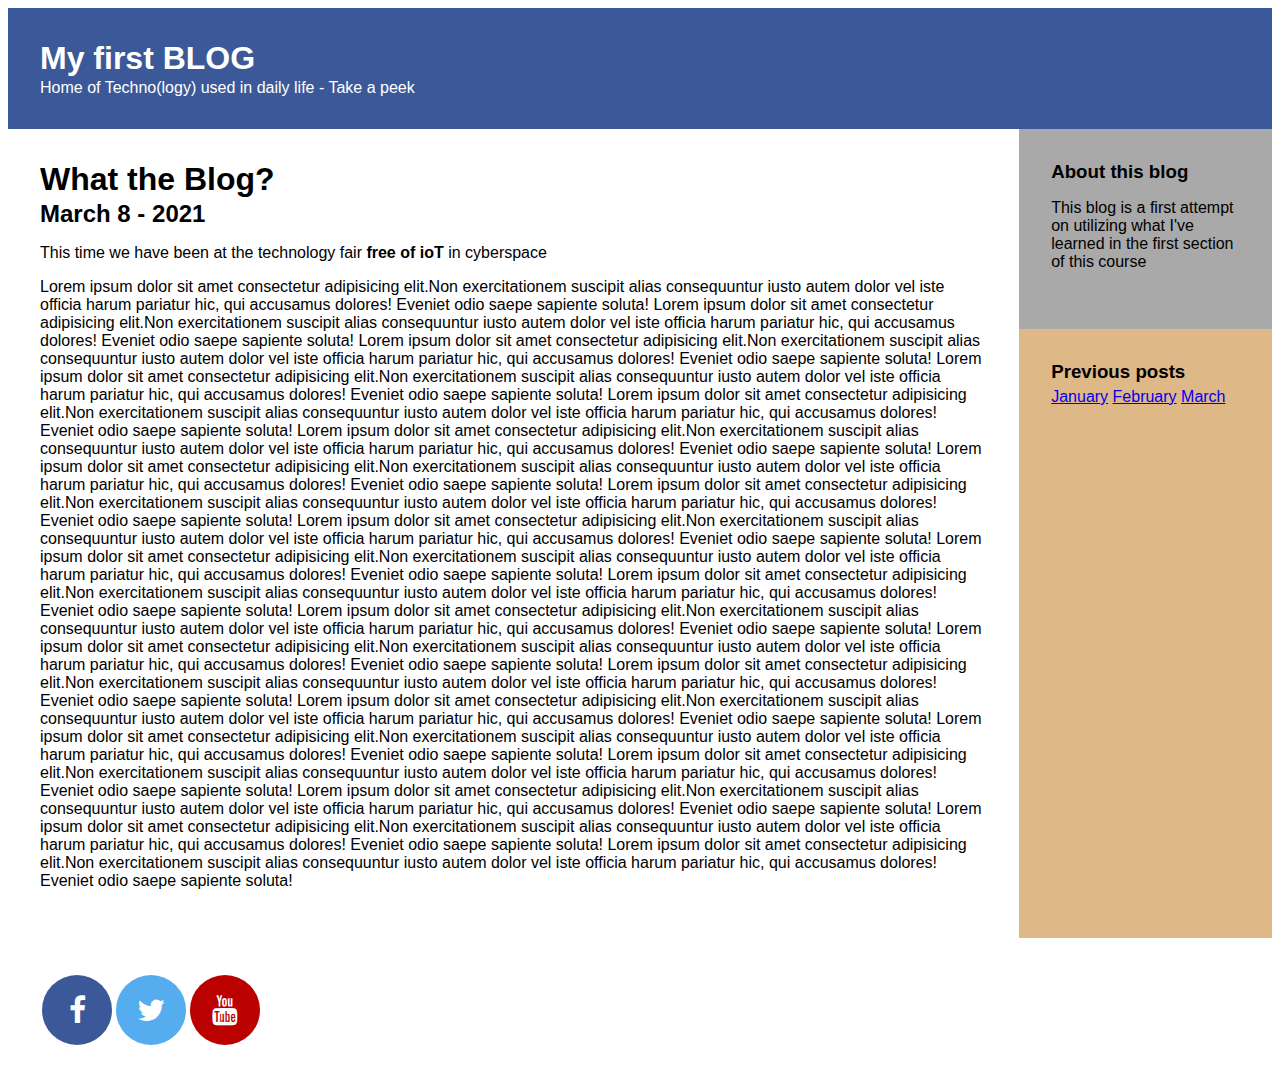
==== index.html @ 17d87091 "more aria labels" ====
<!DOCTYPE html>
<html lang="en">
  <head>
    <meta charset="utf-8" />
    <title>Bloggin'</title>
    <meta
      content="width=device-width, initial-scale=1"
      name="viewport"
    />
    <link rel="stylesheet" href="css/style.css">
  </head>

  <body>
    <div class="container">
      <div id="header" class="box">
        <section aria-labelledby="titleblog">
        <h1 id="titleblog">My first BLOG</h1>
        <body>Home of Techno(logy) used in daily life - Take a peek</body>
        </section>
      </div>
    <div id="content" class="box">
      <body>
        <section aria-labelledby="whattheblog">
          <h1 id="whattheblog">What the Blog?</h1>
          <h2>March 8 - 2021</h2>
          <p>This time we have been at the technology fair <b>free of ioT</b> in cyberspace
          <p id="jojo"></p>
          <script>
            var str = "Lorem ipsum dolor sit amet consectetur adipisicing elit." +
                      "Non exercitationem suscipit alias consequuntur iusto autem " +
                      "dolor vel iste officia harum pariatur hic, qui accusamus dolores! " +
                      "Eveniet odio saepe sapiente soluta! "
            document.getElementById("jojo").innerHTML = str.repeat(20);
          </script>
        </section>
      </body>
    </div>
    <div id="aboutus" class="box">
      <section aria-labelledby="about">
        <h3 id="about">About this blog</h3>
        <p>This blog is a first attempt on utilizing what I've learned in the first section of this course</p>
      </section>
    </div>
    <div id="sidebar" class="box">
      <div role="navigation" aria-labelledby="prevpost">
        <h3 id="prevpost">Previous posts</h3>
        <a href='blog-post-january.html'>January</a>
        <a href='blog-post-february.html'>February</a>
        <a href='blog-post-march.html'>March</a>
      </div>
    </div>
    <div id="footer" class="box" role="navigation">
      <a href="#" class="fa fa-facebook" aria-label="Link to our Facebook page"></a>
      <a href="#" class="fa fa-twitter" aria-label="Link to our Twitter page"></a>
      <a href="#" class="fa fa-youtube" aria-label="Link to our YouTube channel"></a>
    </div>
  </div>
  </body>
</html>

<!--
    leesvoer
    https://developer.mozilla.org/en-US/docs/Web/CSS/Media_Queries/Using_media_queries
-->
---- css/style.css ----
/* social media icons */
@import "../css/social.css";

/* if theres not enough room
   lets stack everything on top of eachother */
.container{
    display:grid;
    grid-template: auto 1fr auto auto auto / 1fr;
    padding: 0;
    grid-template-areas: 
    "hd"
    "mn"
    "ab"
    "sd"
    "ft";
}

/* reset default margins on headers */
h1, h2, h3, h4 {
  margin: 0px;
}

/* and set new ones */
h2, h3 {
  margin-bottom: 5px;
}
h1, h4 {
  margin-bottom: 2px;
}

/* keep control of img sizes and position */
.imgsizehalf {
  width: 50%;
  height: 50%;
}
.imgsizequarter {
  width: 25%;
  height: 25%;
} 
.imgsizetimes2 {
  width: 200%;
  height: 200%;
}
.center {
  display: block;
  margin-left: auto;
  margin-right: auto;
  /* width: 50%; */
  width:100%;
  max-width:300px;
}

.box{
  display:flex;
  flex-direction:column;        /* direction to place elements: onder elkaar */
  font-family: 'Segoe UI', Tahoma, Geneva, Verdana, sans-serif;
  padding: 2em;
}

#header{
  grid-area: hd;
  /* background-image: url(../img/header-background.jpg); /* image courtesy of unsplash.com */
  background-color:#3B5998;      /* fallback background color if img fails to load*/
  height: auto;
  background-position: center;
  background-repeat: no-repeat;
  background-size: cover;
  position: relative;
  color: white;                     /* text color that is */
}

#footer{
  grid-area: ft;
  height:auto;
  content: center;
  flex-direction:row;
  background: white;
}

#sidebar{
  grid-area: sd;
  background: burlywood;
}

#aboutus{
  grid-area: ab;
  background:darkgray;
}

#content{
  grid-area: mn;
  overflow: hidden;
  padding: 2em;
}
  
/* Is there enough room? */
@media(min-width:769px){
  .container{
    display:grid;
    grid-template: auto minmax(200px,auto) 1fr auto / 80% 20%;
    padding: 0px;
    margin: 0px;
    grid-template-areas:
      "hd hd"
      "mn ab"
      "mn sd"
      "ft ft";
  }
}

/* social media icons */
.fa {
  padding: 20px;
  font-size: 30px;
  width: 30px;
  text-align: center;
  text-decoration: none;
  margin: 5px 2px;
  border-radius: 50%;
}

.fa:hover {
  opacity: 0.7;
}

.fa-facebook {
  background: #3B5998;
  color: white;
}

.fa-twitter {
  background: #55ACEE;
  color: white;
}

.fa-youtube {
  background: #bb0000;
  color: white;
}
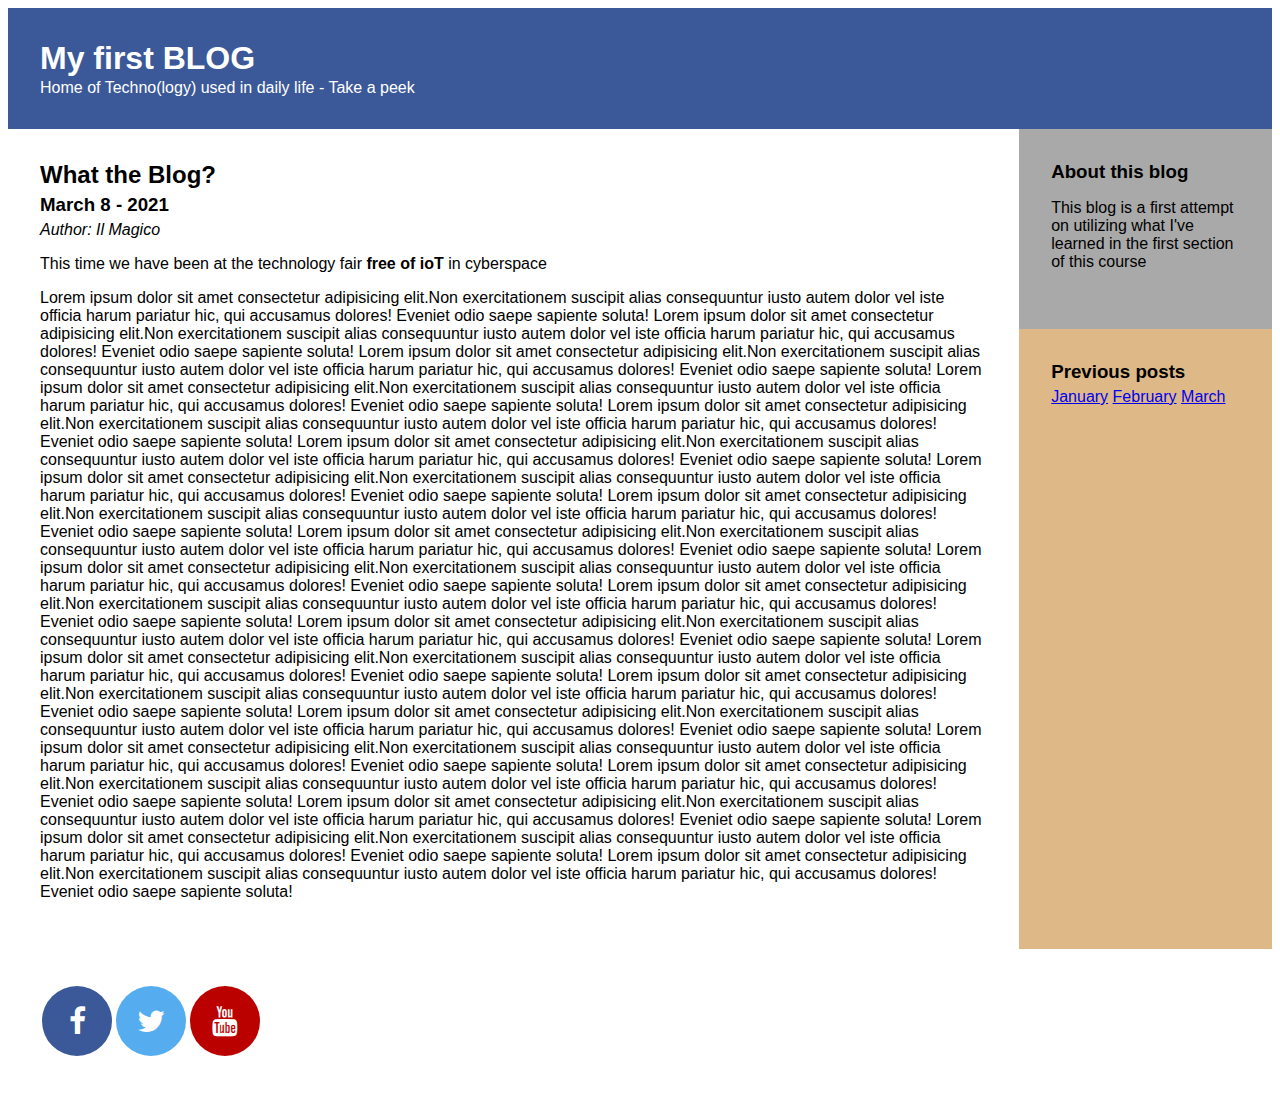
==== commit 7179fd66: "no more errors" ====
--- a/index.html
+++ b/index.html
@@ -1,4 +1,4 @@
-<!DOCTYPE html>
+<!doctype html>
 <html lang="en">
   <head>
     <meta charset="utf-8" />
@@ -9,52 +9,50 @@
     />
     <link rel="stylesheet" href="css/style.css">
   </head>
-
   <body>
     <div class="container">
-      <div id="header" class="box">
-        <section aria-labelledby="titleblog">
+      <div id="header" class="box" role="main">
         <h1 id="titleblog">My first BLOG</h1>
         <body>Home of Techno(logy) used in daily life - Take a peek</body>
+      </div>
+      <div id="content" class="box">
+        <body>
+          <section aria-labelledby="whattheblog">
+            <h2 id="whattheblog">What the Blog?</h2>
+            <h3>March 8 - 2021</h3>
+            <i>Author: Il Magico</i>
+            <p>This time we have been at the technology fair <b>free of ioT</b> in cyberspace
+            <p id="jojo"></p>
+            <script>
+              var str = "Lorem ipsum dolor sit amet consectetur adipisicing elit." +
+                        "Non exercitationem suscipit alias consequuntur iusto autem " +
+                        "dolor vel iste officia harum pariatur hic, qui accusamus dolores! " +
+                        "Eveniet odio saepe sapiente soluta! "
+              document.getElementById("jojo").innerHTML = str.repeat(20);
+            </script>
+          </section>
+        </body>
+      </div>
+      <div id="aboutus" class="box">
+        <section aria-labelledby="about">
+          <h3 id="about">About this blog</h3>
+          <p>This blog is a first attempt on utilizing what I've learned in the first section of this course</p>
         </section>
       </div>
-    <div id="content" class="box">
-      <body>
-        <section aria-labelledby="whattheblog">
-          <h1 id="whattheblog">What the Blog?</h1>
-          <h2>March 8 - 2021</h2>
-          <p>This time we have been at the technology fair <b>free of ioT</b> in cyberspace
-          <p id="jojo"></p>
-          <script>
-            var str = "Lorem ipsum dolor sit amet consectetur adipisicing elit." +
-                      "Non exercitationem suscipit alias consequuntur iusto autem " +
-                      "dolor vel iste officia harum pariatur hic, qui accusamus dolores! " +
-                      "Eveniet odio saepe sapiente soluta! "
-            document.getElementById("jojo").innerHTML = str.repeat(20);
-          </script>
-        </section>
-      </body>
-    </div>
-    <div id="aboutus" class="box">
-      <section aria-labelledby="about">
-        <h3 id="about">About this blog</h3>
-        <p>This blog is a first attempt on utilizing what I've learned in the first section of this course</p>
-      </section>
-    </div>
-    <div id="sidebar" class="box">
-      <div role="navigation" aria-labelledby="prevpost">
-        <h3 id="prevpost">Previous posts</h3>
-        <a href='blog-post-january.html'>January</a>
-        <a href='blog-post-february.html'>February</a>
-        <a href='blog-post-march.html'>March</a>
+      <div id="sidebar" class="box">
+        <div role="navigation" aria-labelledby="prevpost">
+          <h3 id="prevpost">Previous posts</h3>
+          <a href='blog-post-january.html'>January</a>
+          <a href='blog-post-february.html'>February</a>
+          <a href='blog-post-march.html'>March</a>
+        </div>
+      </div>
+      <div id="footer" class="box" role="navigation">
+        <a href="#" class="fa fa-facebook" aria-label="Link to our Facebook page"></a>
+        <a href="#" class="fa fa-twitter" aria-label="Link to our Twitter page"></a>
+        <a href="#" class="fa fa-youtube" aria-label="Link to our YouTube channel"></a>
       </div>
     </div>
-    <div id="footer" class="box" role="navigation">
-      <a href="#" class="fa fa-facebook" aria-label="Link to our Facebook page"></a>
-      <a href="#" class="fa fa-twitter" aria-label="Link to our Twitter page"></a>
-      <a href="#" class="fa fa-youtube" aria-label="Link to our YouTube channel"></a>
-    </div>
-  </div>
   </body>
 </html>
 
--- a/css/style.css
+++ b/css/style.css
@@ -80,6 +80,7 @@
 #sidebar{
   grid-area: sd;
   background: burlywood;
+  
 }
 
 #aboutus{
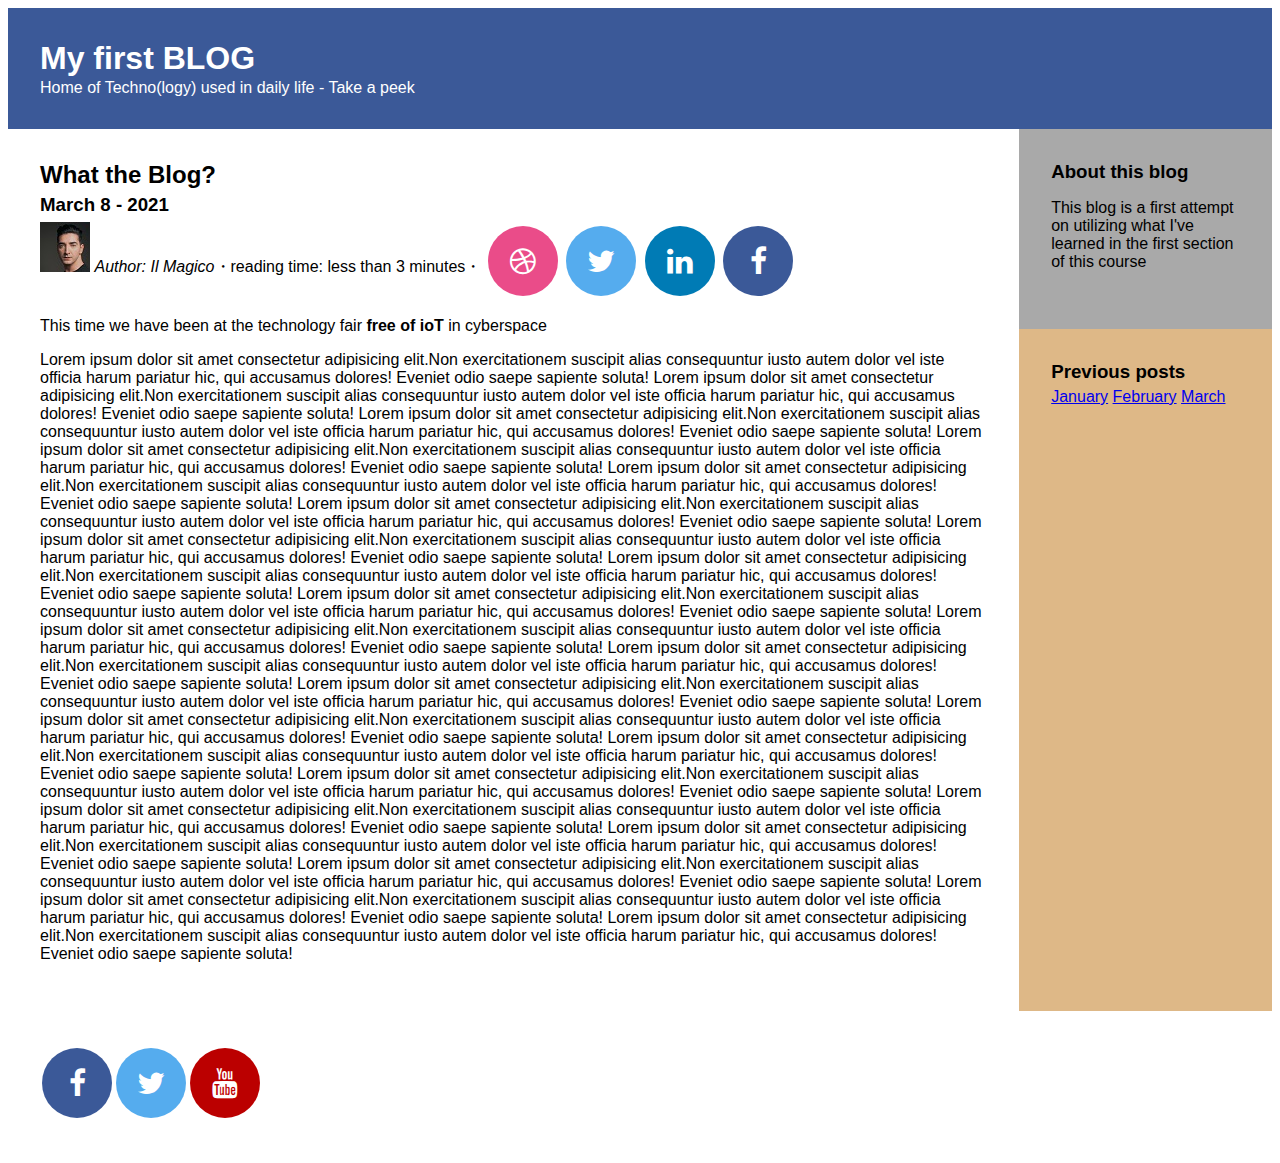
==== commit 0e27330f: "iteration nr too many" ====
--- a/index.html
+++ b/index.html
@@ -20,7 +20,13 @@
           <section aria-labelledby="whattheblog">
             <h2 id="whattheblog">What the Blog?</h2>
             <h3>March 8 - 2021</h3>
-            <i>Author: Il Magico</i>
+            <img src="img/john-doe.jpg" alt="Il-Magico">
+            <i>Author: Il Magico</i>・reading time: less than 3 minutes・
+            <a href="#"><i class="fa fa-dribbble"></i></a>
+            <a href="#"><i class="fa fa-twitter"></i></a>
+            <a href="#"><i class="fa fa-linkedin"></i></a>
+            <a href="#"><i class="fa fa-facebook"></i></a>
+
             <p>This time we have been at the technology fair <b>free of ioT</b> in cyberspace
             <p id="jojo"></p>
             <script>
@@ -43,8 +49,8 @@
         <div role="navigation" aria-labelledby="prevpost">
           <h3 id="prevpost">Previous posts</h3>
           <a href='blog-post-january.html'>January</a>
-          <a href='blog-post-february.html'>February</a>
-          <a href='blog-post-march.html'>March</a>
+          <a href='#'>February</a>
+          <a href='#'>March</a>
         </div>
       </div>
       <div id="footer" class="box" role="navigation">
--- a/css/style.css
+++ b/css/style.css
@@ -107,34 +107,4 @@
       "mn sd"
       "ft ft";
   }
-}
-
-/* social media icons */
-.fa {
-  padding: 20px;
-  font-size: 30px;
-  width: 30px;
-  text-align: center;
-  text-decoration: none;
-  margin: 5px 2px;
-  border-radius: 50%;
-}
-
-.fa:hover {
-  opacity: 0.7;
-}
-
-.fa-facebook {
-  background: #3B5998;
-  color: white;
-}
-
-.fa-twitter {
-  background: #55ACEE;
-  color: white;
-}
-
-.fa-youtube {
-  background: #bb0000;
-  color: white;
 }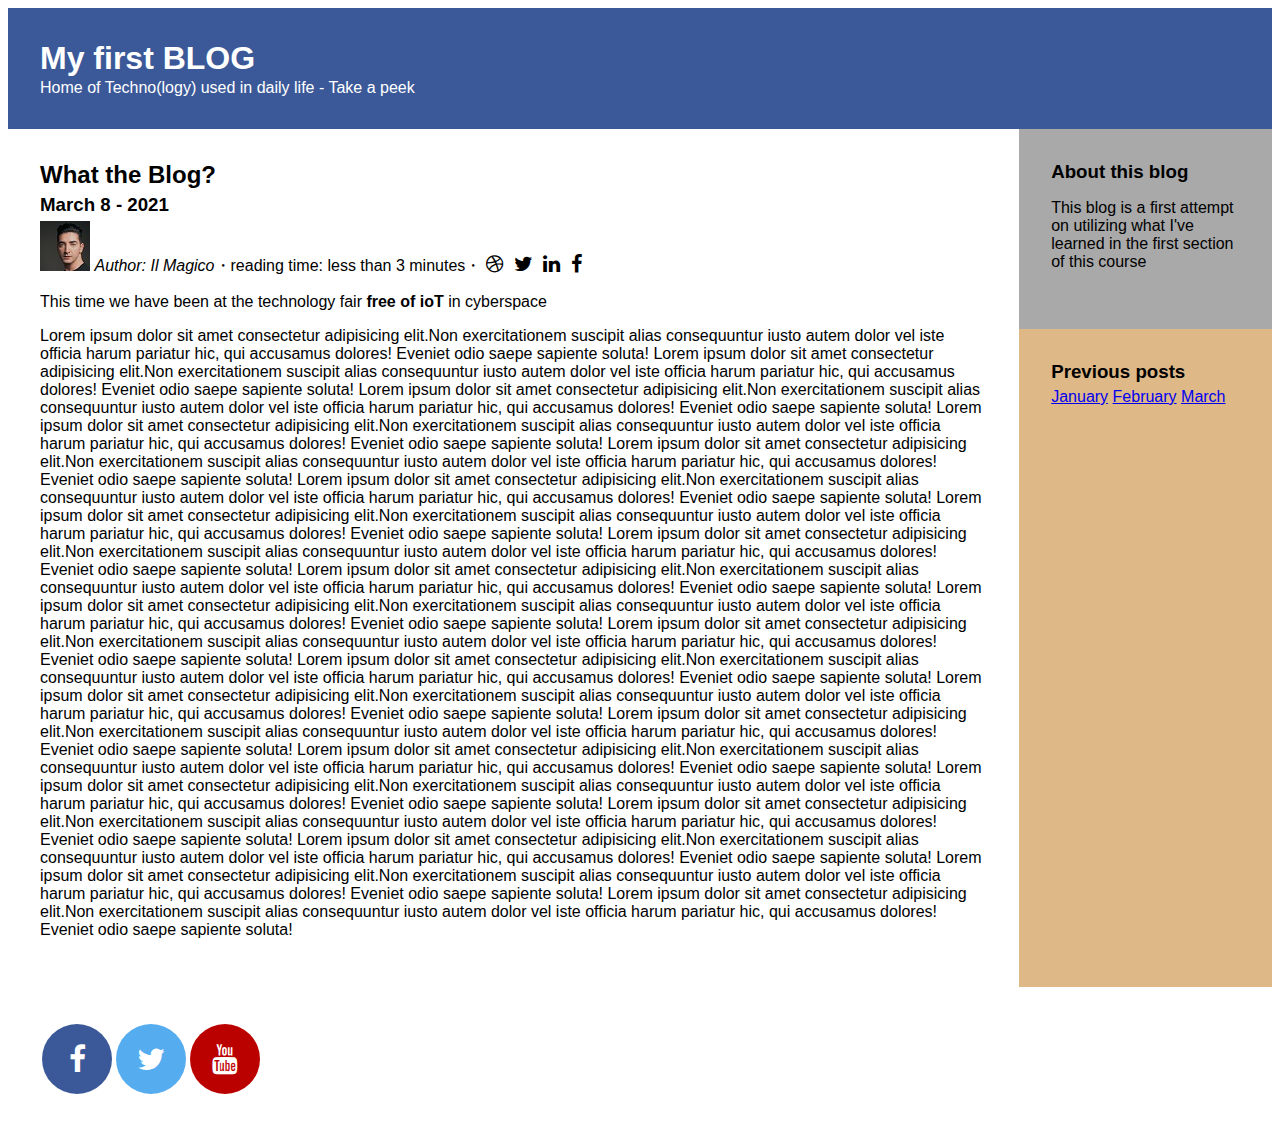
==== commit 3560bd77: "content fa testing" ====
--- a/index.html
+++ b/index.html
@@ -8,6 +8,8 @@
       name="viewport"
     />
     <link rel="stylesheet" href="css/style.css">
+    <link rel="stylesheet" href="css/bw-social.css">
+
   </head>
   <body>
     <div class="container">
--- a/css/style.css
+++ b/css/style.css
@@ -80,7 +80,6 @@
 #sidebar{
   grid-area: sd;
   background: burlywood;
-  
 }
 
 #aboutus{
--- a/css/bw-social.css
+++ b/css/bw-social.css
@@ -0,0 +1,15 @@
+
+/* overwrite .fa class with different style from global one */
+/* used in article author line */
+
+#content .fa {
+    background: none;
+    color: black;
+    padding: 0;
+    font-size: 20px;
+    width: 24px;
+    text-align: left;
+    text-decoration: none;
+    margin: 0;
+    border-radius: 10%;
+}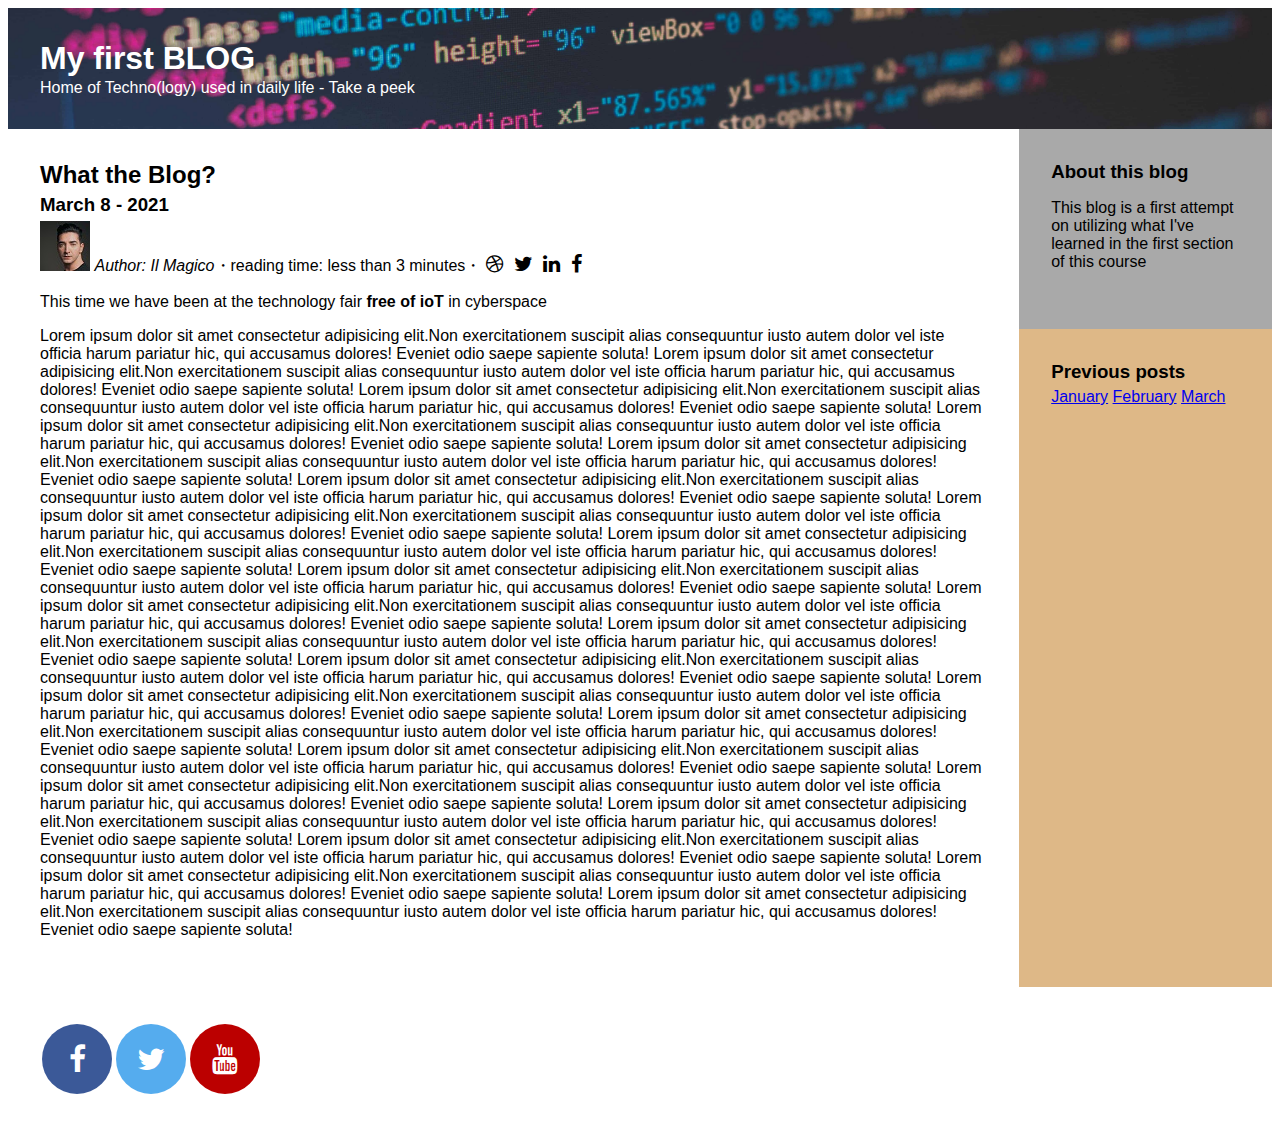
==== commit 5b2b3746: "cleaning up code" ====
--- a/index.html
+++ b/index.html
@@ -8,45 +8,45 @@
       name="viewport"
     />
     <link rel="stylesheet" href="css/style.css">
-    <link rel="stylesheet" href="css/bw-social.css">
+  </head>
 
-  </head>
   <body>
     <div class="container">
+      
       <div id="header" class="box" role="main">
         <h1 id="titleblog">My first BLOG</h1>
         <body>Home of Techno(logy) used in daily life - Take a peek</body>
       </div>
+
       <div id="content" class="box">
-        <body>
-          <section aria-labelledby="whattheblog">
-            <h2 id="whattheblog">What the Blog?</h2>
-            <h3>March 8 - 2021</h3>
-            <img src="img/john-doe.jpg" alt="Il-Magico">
-            <i>Author: Il Magico</i>・reading time: less than 3 minutes・
-            <a href="#"><i class="fa fa-dribbble"></i></a>
-            <a href="#"><i class="fa fa-twitter"></i></a>
-            <a href="#"><i class="fa fa-linkedin"></i></a>
-            <a href="#"><i class="fa fa-facebook"></i></a>
-
-            <p>This time we have been at the technology fair <b>free of ioT</b> in cyberspace
-            <p id="jojo"></p>
-            <script>
-              var str = "Lorem ipsum dolor sit amet consectetur adipisicing elit." +
-                        "Non exercitationem suscipit alias consequuntur iusto autem " +
-                        "dolor vel iste officia harum pariatur hic, qui accusamus dolores! " +
-                        "Eveniet odio saepe sapiente soluta! "
-              document.getElementById("jojo").innerHTML = str.repeat(20);
-            </script>
-          </section>
-        </body>
+        <section aria-labelledby="whattheblog">
+          <h2 id="whattheblog">What the Blog?</h2>
+          <h3>March 8 - 2021</h3>
+          <img src="img/john-doe.jpg" alt="Il-Magico">
+          <i>Author: Il Magico</i>・reading time: less than 3 minutes・
+          <a href="#"><i class="fa fa-dribbble" aria-label="Link to Iil-magico Dribbble page"></i></a>
+          <a href="#"><i class="fa fa-twitter"  aria-label="Link to Iil-magico Twitter page"></i></a>
+          <a href="#"><i class="fa fa-linkedin" aria-label="Link to Iil-magico LinkedIn page"></i></a>
+          <a href="#"><i class="fa fa-facebook" aria-label="Link to Iil-magico Facebook page"></i></a>
+          <p></q>This time we have been at the technology fair <b>free of ioT</b> in cyberspace</q>
+          <p id="jojo"></p>
+          <script>
+            var str = "Lorem ipsum dolor sit amet consectetur adipisicing elit." +
+                      "Non exercitationem suscipit alias consequuntur iusto autem " +
+                      "dolor vel iste officia harum pariatur hic, qui accusamus dolores! " +
+                      "Eveniet odio saepe sapiente soluta! "
+            document.getElementById("jojo").innerHTML = str.repeat(20);
+          </script>
+        </section>
       </div>
+      
       <div id="aboutus" class="box">
         <section aria-labelledby="about">
           <h3 id="about">About this blog</h3>
           <p>This blog is a first attempt on utilizing what I've learned in the first section of this course</p>
         </section>
       </div>
+      
       <div id="sidebar" class="box">
         <div role="navigation" aria-labelledby="prevpost">
           <h3 id="prevpost">Previous posts</h3>
@@ -55,6 +55,7 @@
           <a href='#'>March</a>
         </div>
       </div>
+      
       <div id="footer" class="box" role="navigation">
         <a href="#" class="fa fa-facebook" aria-label="Link to our Facebook page"></a>
         <a href="#" class="fa fa-twitter" aria-label="Link to our Twitter page"></a>
--- a/css/style.css
+++ b/css/style.css
@@ -59,7 +59,7 @@
 
 #header{
   grid-area: hd;
-  /* background-image: url(../img/header-background.jpg); /* image courtesy of unsplash.com */
+  background-image: url(../img/header-background.jpg);  /* image courtesy of unsplash.com */
   background-color:#3B5998;      /* fallback background color if img fails to load*/
   height: auto;
   background-position: center;
@@ -92,7 +92,7 @@
   overflow: hidden;
   padding: 2em;
 }
-  
+
 /* Is there enough room? */
 @media(min-width:769px){
   .container{
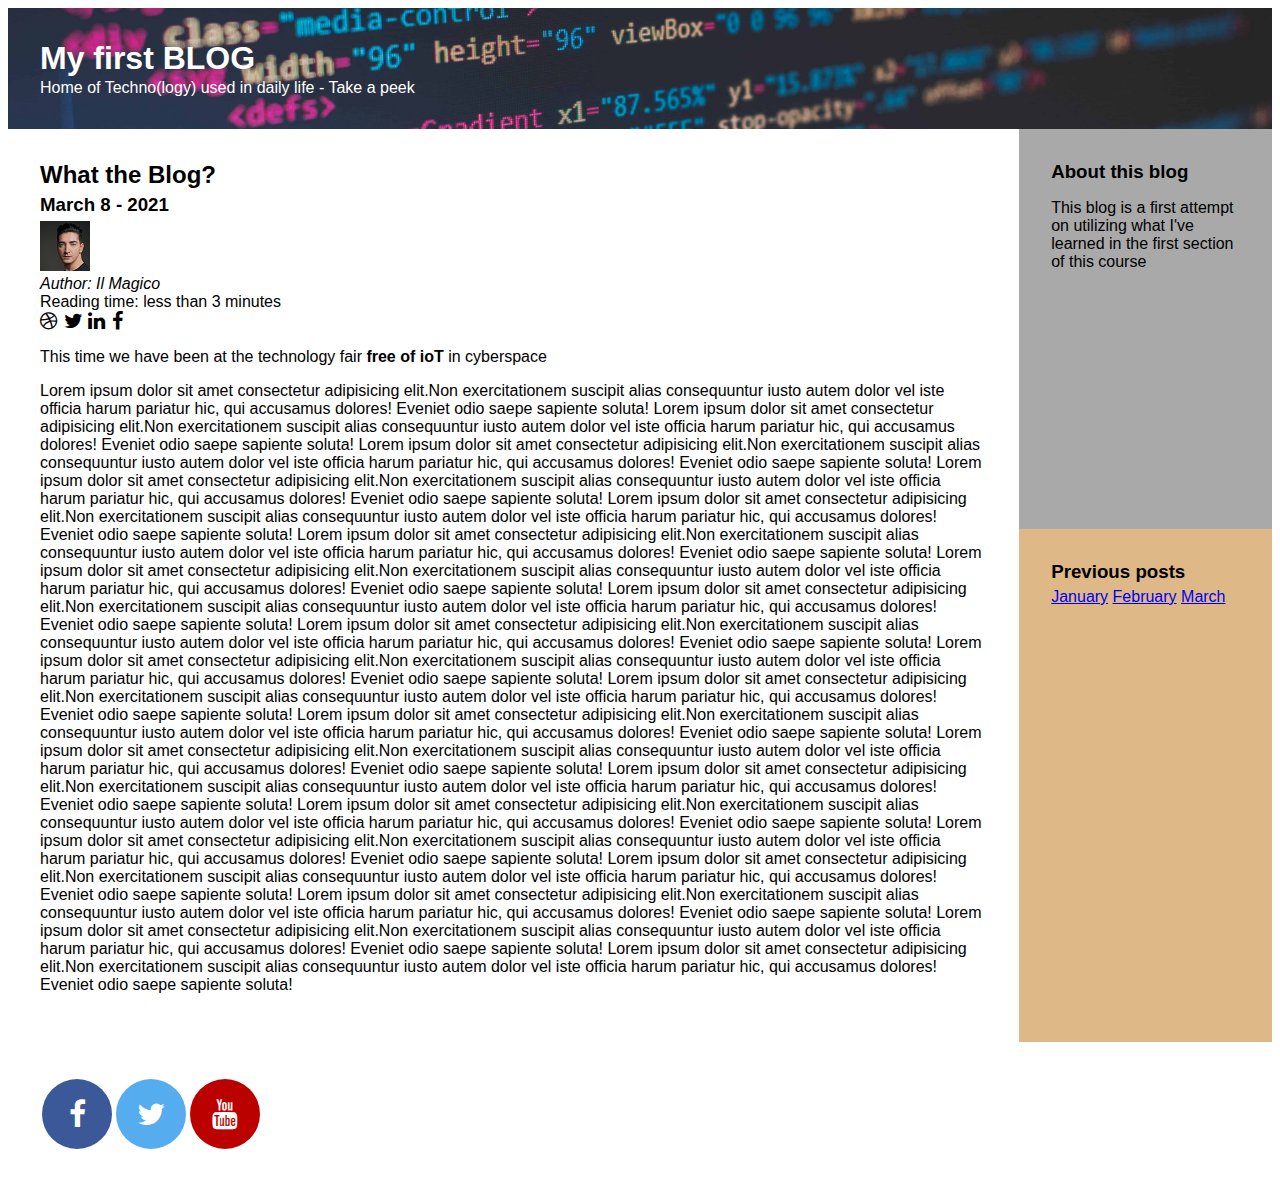
==== commit be797ada: "Final changes after first review by Raunak" ====
--- a/index.html
+++ b/index.html
@@ -23,20 +23,17 @@
           <h2 id="whattheblog">What the Blog?</h2>
           <h3>March 8 - 2021</h3>
           <img src="img/john-doe.jpg" alt="Il-Magico">
-          <i>Author: Il Magico</i>・reading time: less than 3 minutes・
-          <a href="#"><i class="fa fa-dribbble" aria-label="Link to Iil-magico Dribbble page"></i></a>
-          <a href="#"><i class="fa fa-twitter"  aria-label="Link to Iil-magico Twitter page"></i></a>
-          <a href="#"><i class="fa fa-linkedin" aria-label="Link to Iil-magico LinkedIn page"></i></a>
-          <a href="#"><i class="fa fa-facebook" aria-label="Link to Iil-magico Facebook page"></i></a>
+          <figcaption><i> Author: Il Magico</i></figcaption>
+          Reading time: less than 3 minutes
+          <div class="socialbox">
+            <a href="#"><i class="fa fa-dribbble" aria-label="Link to Iil-magico Dribbble page"></i></a>
+            <a href="#"><i class="fa fa-twitter"  aria-label="Link to Iil-magico Twitter page"></i></a>
+            <a href="#"><i class="fa fa-linkedin" aria-label="Link to Iil-magico LinkedIn page"></i></a>
+            <a href="#"><i class="fa fa-facebook" aria-label="Link to Iil-magico Facebook page"></i></a>
+          </div>
           <p></q>This time we have been at the technology fair <b>free of ioT</b> in cyberspace</q>
           <p id="jojo"></p>
-          <script>
-            var str = "Lorem ipsum dolor sit amet consectetur adipisicing elit." +
-                      "Non exercitationem suscipit alias consequuntur iusto autem " +
-                      "dolor vel iste officia harum pariatur hic, qui accusamus dolores! " +
-                      "Eveniet odio saepe sapiente soluta! "
-            document.getElementById("jojo").innerHTML = str.repeat(20);
-          </script>
+          <script type="text/javascript" src="js/filling.js"></script>  <!-- put in a bit of dummy text at jojo id -->
         </section>
       </div>
       
--- a/css/style.css
+++ b/css/style.css
@@ -1,5 +1,6 @@
-/* social media icons */
-@import "../css/social.css";
+@import "../css/social.css";      /* social media icons */
+@import "../css/my-h-tags.css";   /* h-tags styling */
+@import "../css/my-img-tags.css"; /* img styling */
 
 /* if theres not enough room
    lets stack everything on top of eachother */
@@ -15,46 +16,17 @@
     "ft";
 }
 
-/* reset default margins on headers */
-h1, h2, h3, h4 {
-  margin: 0px;
-}
-
-/* and set new ones */
-h2, h3 {
-  margin-bottom: 5px;
-}
-h1, h4 {
-  margin-bottom: 2px;
-}
-
-/* keep control of img sizes and position */
-.imgsizehalf {
-  width: 50%;
-  height: 50%;
-}
-.imgsizequarter {
-  width: 25%;
-  height: 25%;
-} 
-.imgsizetimes2 {
-  width: 200%;
-  height: 200%;
-}
-.center {
-  display: block;
-  margin-left: auto;
-  margin-right: auto;
-  /* width: 50%; */
-  width:100%;
-  max-width:300px;
-}
-
-.box{
+.box {
   display:flex;
   flex-direction:column;        /* direction to place elements: onder elkaar */
   font-family: 'Segoe UI', Tahoma, Geneva, Verdana, sans-serif;
   padding: 2em;
+}
+
+.socialbox {
+  display: flex;
+  flex-direction: row;
+  flex-shrink: 0;
 }
 
 #header{
@@ -97,7 +69,7 @@
 @media(min-width:769px){
   .container{
     display:grid;
-    grid-template: auto minmax(200px,auto) 1fr auto / 80% 20%;
+    grid-template: auto minmax(400px,auto) 1fr auto / 80% 20%;
     padding: 0px;
     margin: 0px;
     grid-template-areas:
